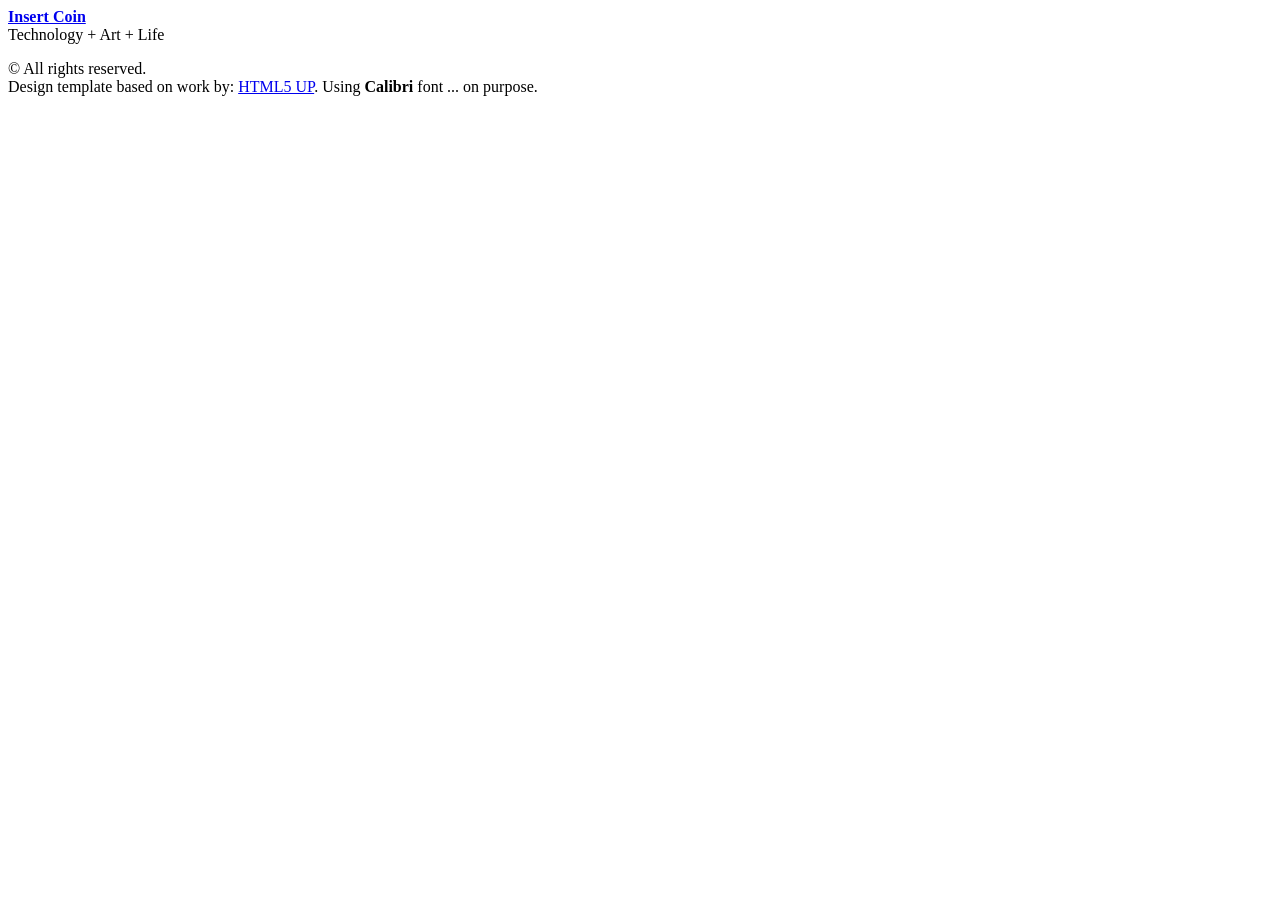
==== generator/base.html @ cc0cc42e "Initial commit" ====
<!DOCTYPE HTML>
<html>

<head>
	<title>Insert Coin &#8211; Technology + Art + Life</title>
	<meta charset="utf-8" />
	<meta name="viewport" content="width=device-width, initial-scale=1, user-scalable=no" />
	<link rel="stylesheet" href="assets/css/main.css" />
	<link rel="apple-touch-icon" sizes="180x180" href="/apple-touch-icon.png">
	<link rel="icon" type="image/png" sizes="32x32" href="/favicon-32x32.png">
	<link rel="icon" type="image/png" sizes="16x16" href="/favicon-16x16.png">
	<link rel="manifest" href="/site.webmanifest">
</head>

<body class="is-preload">

	<!-- Wrapper -->
	<div id="wrapper">

		<!-- Main -->
		<div id="main">
			<div class="inner">

				<!-- Header -->
				<header id="header">
					<a href="index.html" class="logo"><img src="images/logo.jpg" alt="" /><strong>Insert
							Coin</strong></a>
					<br />
					Technology + Art + Life
				</header>

				<content />

				<!-- Footer -->
				<section>
					<footer id="footer">
						<p class="copyright">&copy; All rights reserved.
							<br />
							Design template based on work by: <a href="https://html5up.net" target="_blank">HTML5
								UP</a>. Using <strong>Calibri</strong> font ... on purpose.
						</p>
					</footer>
				</section>
			</div>
		</div>
	</div>

	<!-- Scripts -->
	<script src="assets/js/jquery.min.js"></script>
	<script src="assets/js/browser.min.js"></script>
	<script src="assets/js/breakpoints.min.js"></script>
	<script src="assets/js/util.js"></script>
	<script src="assets/js/main.js"></script>
	<script src="assets/js/load-more.js"></script>

</body>

</html>
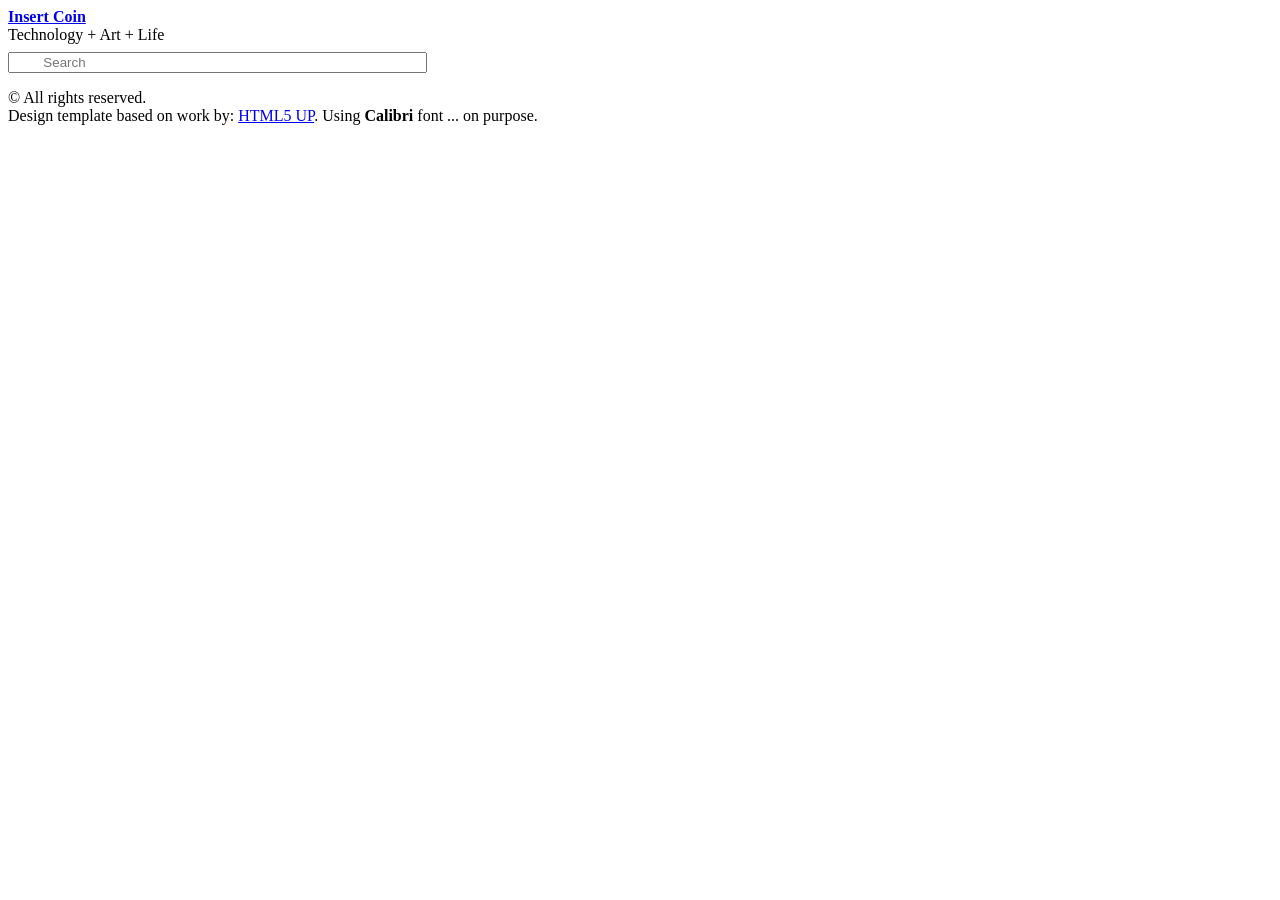
==== commit b9022a0f: "add search bar" ====
--- a/generator/base.html
+++ b/generator/base.html
@@ -23,11 +23,19 @@
 
 				<!-- Header -->
 				<header id="header">
-					<a href="index.html" class="logo"><img src="images/logo.jpg" alt="" /><strong>Insert
+					<a href="/" class="logo"><img src="images/logo.jpg" alt="" /><strong>Insert
 							Coin</strong></a>
 					<br />
 					Technology + Art + Life
 				</header>
+				<div id="search-bar" style="width: 30%; margin: 0.5em 0 0 0; position: relative;">
+					<form method="post" action="#" onsubmit="return false;">
+						<input type="text" id="search-input" placeholder="Search"
+							style="padding-left: 2.5em; width: 100%;" />
+						<span class="icon solid fa-search"
+							style="position: absolute; left: 0.75em; top: 50%; transform: translateY(-50%); pointer-events: none; opacity: 0.5;"></span>
+					</form>
+				</div>
 
 				<content />
 
@@ -52,6 +60,7 @@
 	<script src="assets/js/util.js"></script>
 	<script src="assets/js/main.js"></script>
 	<script src="assets/js/load-more.js"></script>
+	<script src="assets/js/search.js"></script>
 
 </body>
 
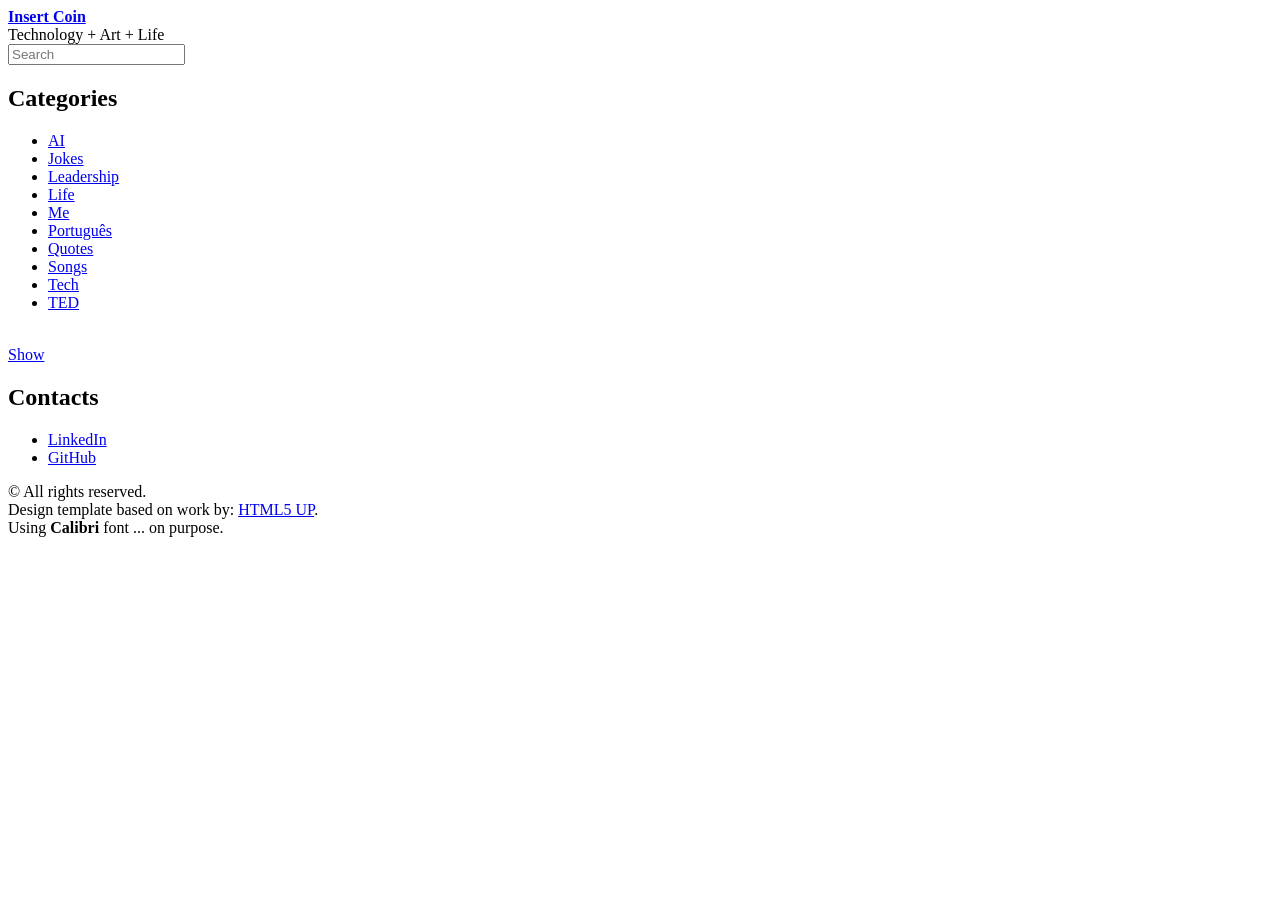
==== commit 0b237e24: "Adjust post categories and add category search" ====
--- a/generator/base.html
+++ b/generator/base.html
@@ -28,16 +28,59 @@
 					<br />
 					Technology + Art + Life
 				</header>
-				<div id="search-bar" style="width: 30%; margin: 0.5em 0 0 0; position: relative;">
-					<form method="post" action="#" onsubmit="return false;">
-						<input type="text" id="search-input" placeholder="Search"
-							style="padding-left: 2.5em; width: 100%;" />
-						<span class="icon solid fa-search"
-							style="position: absolute; left: 0.75em; top: 50%; transform: translateY(-50%); pointer-events: none; opacity: 0.5;"></span>
-					</form>
-				</div>
 
 				<content />
+
+			</div>
+		</div>
+
+		<!-- Sidebar -->
+		<div id="sidebar">
+			<div class="inner">
+
+				<!-- Search -->
+				<section id="search" class="alt">
+					<form method="post" action="#" onsubmit="return false;">
+						<input type="text" id="search-input" placeholder="Search" />
+					</form>
+				</section>
+
+				<!-- Menu -->
+				<nav id="menu">
+					<header class="major">
+						<h2>Categories</h2>
+					</header>
+					<ul>
+						<li><a href="#" data-category="ai">AI</a></li>
+						<li><a href="#" data-category="joke">Jokes</a></li>
+						<li><a href="#" data-category="lead">Leadership</a></li>
+						<li><a href="#" data-category="life">Life</a></li>
+						<li><a href="#" data-category="me">Me</a></li>
+						<li><a href="#" data-category="pt">Português</a></li>
+						<li><a href="#" data-category="quotes">Quotes</a></li>
+						<li><a href="#" data-category="song">Songs</a></li>
+						<li><a href="#" data-category="tech">Tech</a></li>
+						<li><a href="#" data-category="ted">TED</a></li>
+					</ul>
+					<div>
+						<br />
+						<a href="#" id="show-categories-btn" class="button">Show</a>
+					</div>
+				</nav>
+
+				<!-- Section -->
+				<section>
+					<header class="major">
+						<h2>Contacts</h2>
+					</header>
+					<ul class="contact">
+						<li class="icon brands fa-linkedin"><a href="https://www.linkedin.com/in/apbruno/"
+								target="_blank">LinkedIn</a>
+						</li>
+						<li class="icon brands fa-github"><a href="https://github.com/pedrobruno"
+								target="_blank">GitHub</a></li>
+					</ul>
+				</section>
 
 				<!-- Footer -->
 				<section>
@@ -45,12 +88,15 @@
 						<p class="copyright">&copy; All rights reserved.
 							<br />
 							Design template based on work by: <a href="https://html5up.net" target="_blank">HTML5
-								UP</a>. Using <strong>Calibri</strong> font ... on purpose.
+								UP</a>.</br>
+							Using <strong>Calibri</strong> font ... on purpose.
 						</p>
 					</footer>
 				</section>
+
 			</div>
 		</div>
+
 	</div>
 
 	<!-- Scripts -->
@@ -61,6 +107,7 @@
 	<script src="assets/js/main.js"></script>
 	<script src="assets/js/load-more.js"></script>
 	<script src="assets/js/search.js"></script>
+	<script src="assets/js/categories.js"></script>
 
 </body>
 
